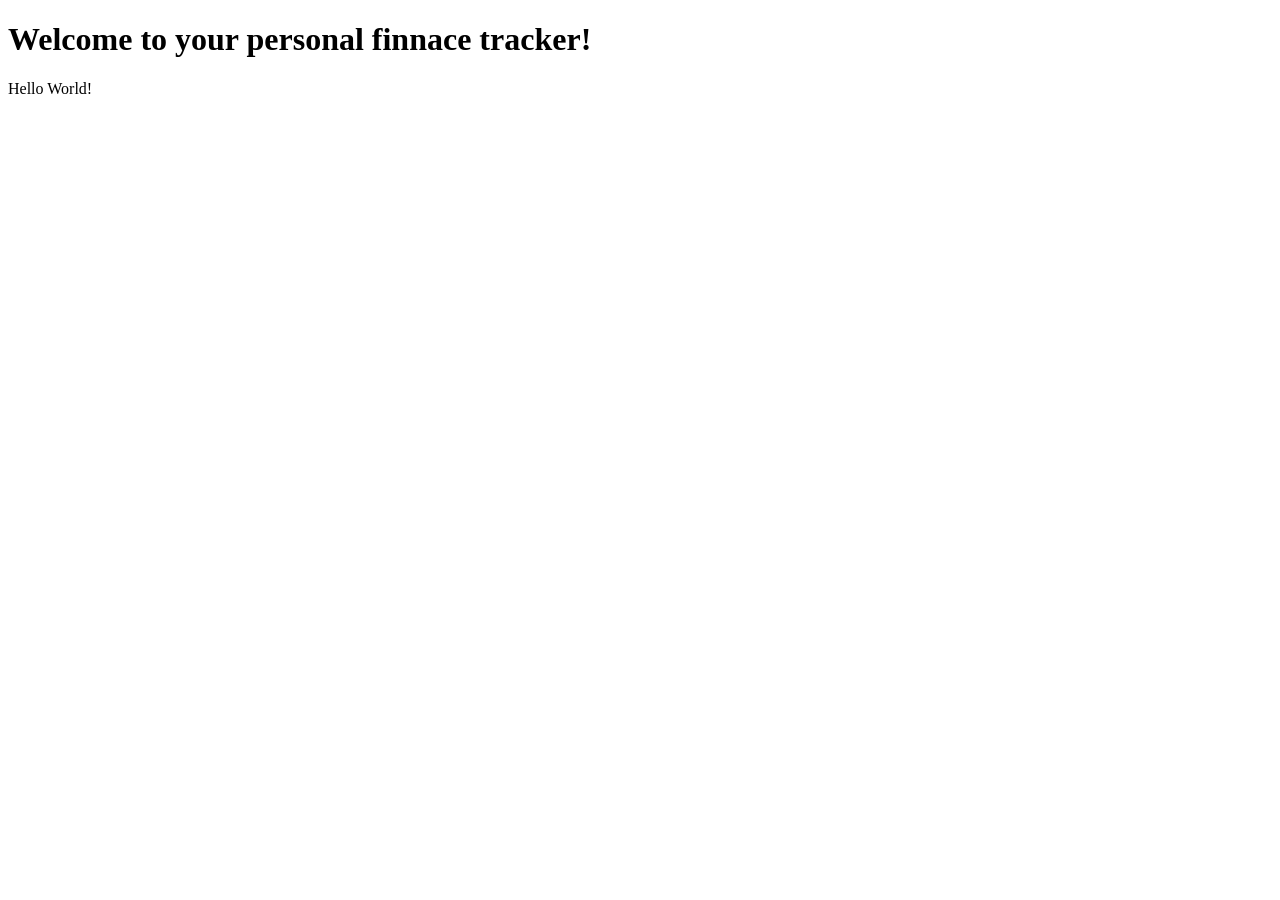
==== index.html @ 2435dd2e "Added initial files to be edited" ====
<!DOCTYPE html>
<html lang="en">
<head>
    <meta charset="UTF-8">
    <meta name="viewport" content="width=device-width, initial-scale=1.0">
    <link rel="stylesheet" type="text/css" href="index.css">

    <title>Personal Finance Tracker</title>
</head>
<body>
        <h1>Welcome to your personal finnace tracker!</h1>
        <p>Hello World!</p>
        <script src = "index.js"></script>
</body>
</html>
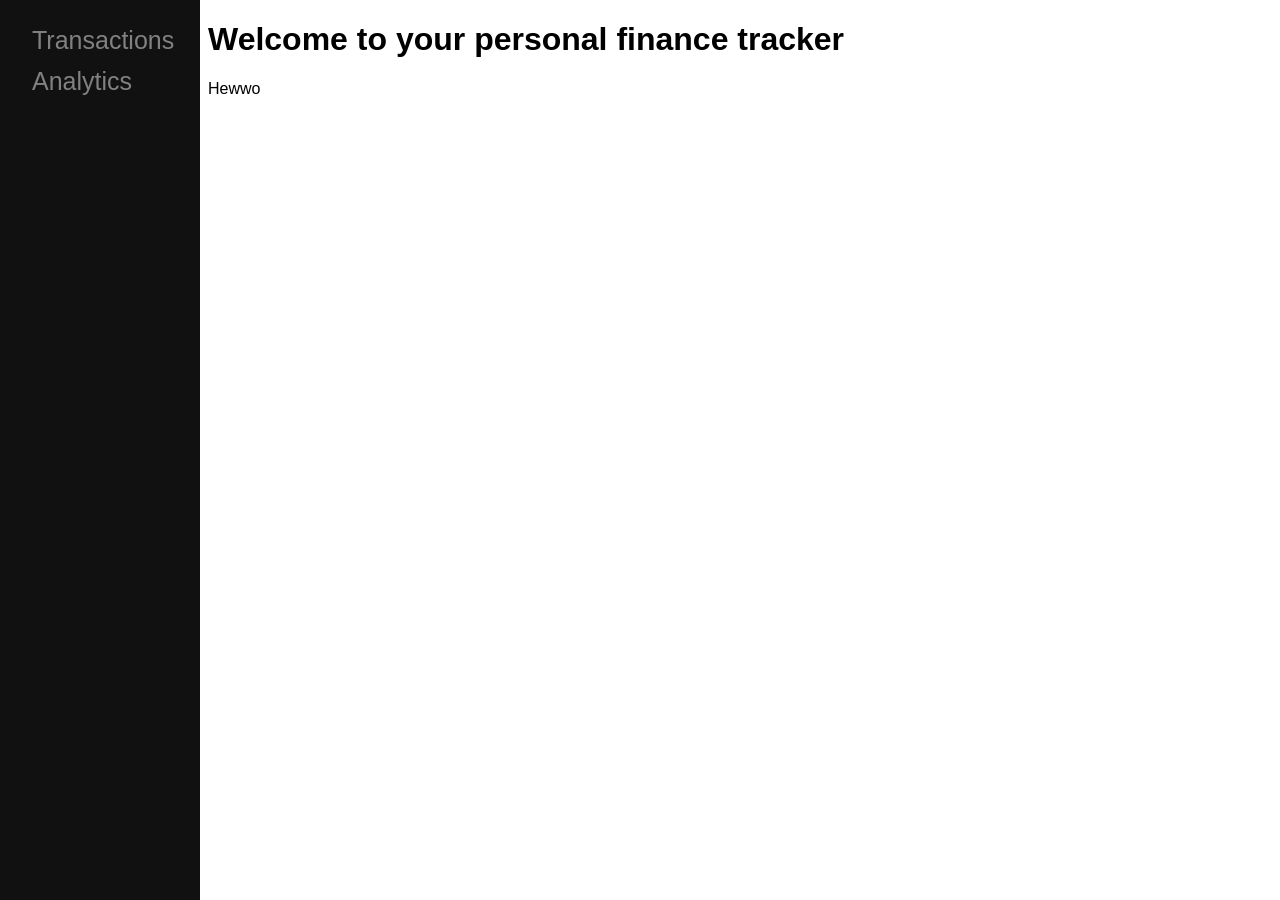
==== commit 8725eb31: "Added changes to the transactions file and logic in the javascript file" ====
--- a/index.html
+++ b/index.html
@@ -8,8 +8,17 @@
     <title>Personal Finance Tracker</title>
 </head>
 <body>
-        <h1>Welcome to your personal finnace tracker!</h1>
-        <p>Hello World!</p>
+        <div class="sidenav">
+        <a href="transactions.html">Transactions</a>
+        <a href="analytics.html">Analytics</a>
+        </div>
+
+                <!-- Add all page content inside this div if you want the side nav to push page content to the right (not used if you only want the sidenav to sit on top of the page -->
+        <div class="main">
+                    <h1>Welcome to your personal finance tracker</h1>
+                    <p>Hewwo</p>
+        </div>
+
         <script src = "index.js"></script>
 </body>
 </html>
--- a/index.css
+++ b/index.css
@@ -0,0 +1,84 @@
+body {
+  font-family: "Lato", sans-serif;
+}
+
+.sidenav {
+  height: 100%;
+  width: 200px;
+  position: fixed;
+  z-index: 1;
+  top: 0;
+  left: 0;
+  background-color: #111;
+  overflow-x: hidden;
+  padding-top: 20px;
+}
+
+.sidenav a {
+  padding: 6px 6px 6px 32px;
+  text-decoration: none;
+  font-size: 25px;
+  color: #818181;
+  display: block;
+}
+
+.sidenav a:hover {
+  color: #f1f1f1;
+}
+
+.main {
+  margin-left: 200px; /* Same as the width of the sidenav */
+}
+
+@media screen and (max-height: 450px) {
+  .sidenav {padding-top: 15px;}
+  .sidenav a {font-size: 18px;}
+}
+
+/*table styling*/
+table {
+  font-family: Arial, Helvetica, sans-serif;
+  border-collapse: collapse;
+  width: 100%;
+}
+
+td, th {
+  border: 1px solid #ddd;
+  padding: 8px;
+}
+
+tr:nth-child(even){background-color: #f2f2f2;}
+
+tr:hover {background-color: #ddd;}
+
+th {
+  padding-top: 12px;
+  padding-bottom: 12px;
+  text-align: left;
+  background-color: black;
+  color: white;
+}
+
+/*collapsible*/
+.collapsible {
+  background-color: #777;
+  color: white;
+  cursor: pointer;
+  padding: 18px;
+  width: 100%;
+  border: none;
+  text-align: left;
+  outline: none;
+  font-size: 15px;
+}
+
+.active, .collapsible:hover {
+  background-color: #555;
+}
+
+.content {
+  padding: 0 18px;
+  display: none;
+  overflow: hidden;
+  background-color: #f1f1f1;
+}
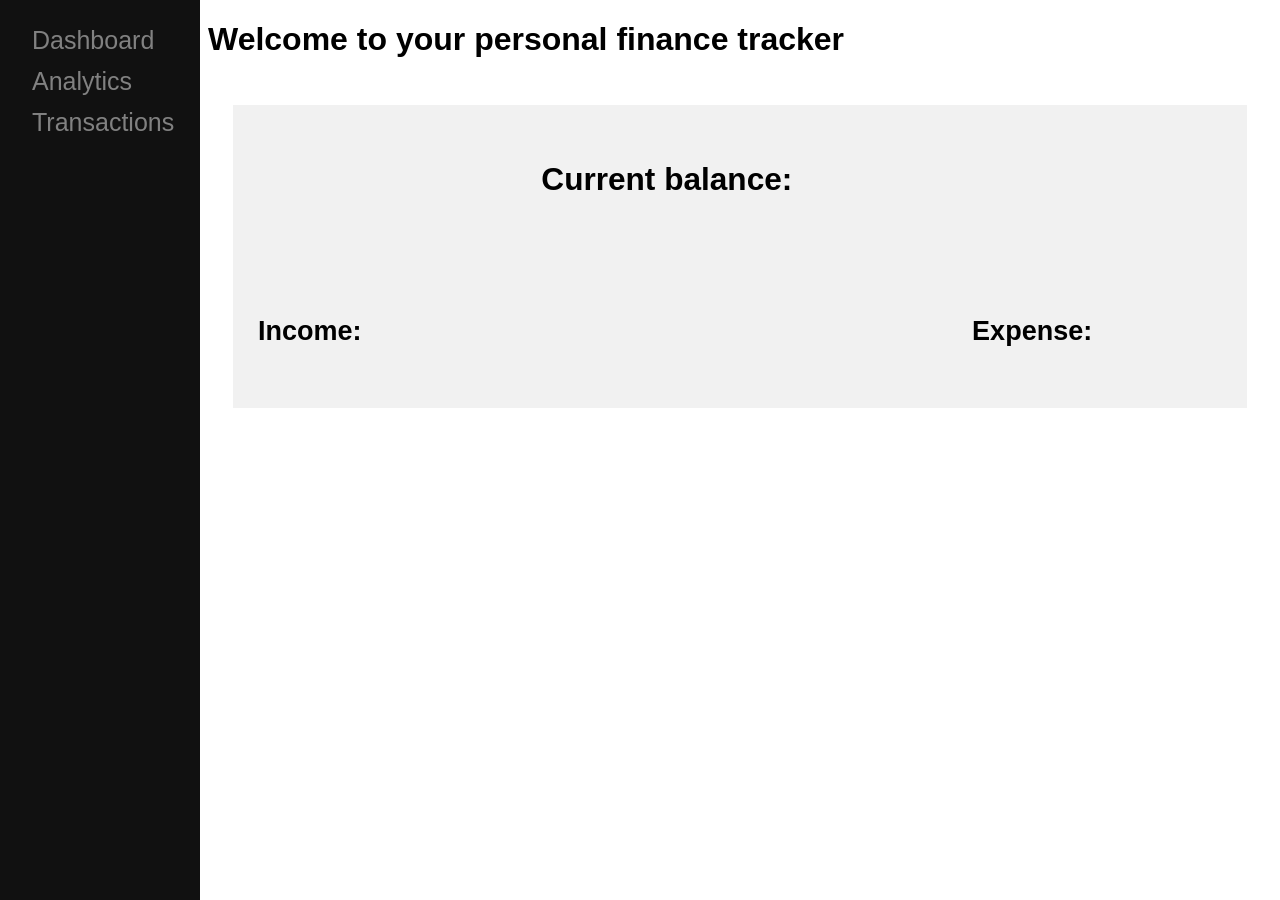
==== commit 470ab4ab: "Added more styling to each page prior to adding logic that goes on in the background" ====
--- a/index.html
+++ b/index.html
@@ -9,14 +9,31 @@
 </head>
 <body>
         <div class="sidenav">
+        <a href="index.html">Dashboard</a>
+        <a href="analytics.html">Analytics</a>
         <a href="transactions.html">Transactions</a>
-        <a href="analytics.html">Analytics</a>
         </div>
 
                 <!-- Add all page content inside this div if you want the side nav to push page content to the right (not used if you only want the sidenav to sit on top of the page -->
         <div class="main">
                     <h1>Welcome to your personal finance tracker</h1>
-                    <p>Hewwo</p>
+                    <div class="container">
+                    <div></div>
+                    <div>
+                    <h3>Current balance: </h3>
+                    </div>
+                    <div></div>
+                    
+                    <div>
+                        <h4>Income: </h4>
+                    </div>
+                    <div></div>
+                    <div>
+                        <h4>Expense: </h4>
+                    </div>
+                    
+
+                    <!--Recent transactions should be here too-->
         </div>
 
         <script src = "index.js"></script>
--- a/index.css
+++ b/index.css
@@ -1,5 +1,11 @@
+
 body {
-  font-family: "Lato", sans-serif;
+  font-family: "Roboto", sans-serif;
+  font-optical-sizing: auto;
+  font-weight: 100;
+  font-style: normal;
+  font-variation-settings:
+    "wdth" 100;
 }
 
 .sidenav {
@@ -81,4 +87,17 @@
   display: none;
   overflow: hidden;
   background-color: #f1f1f1;
+}
+
+/*container for dashboard page*/
+.container {
+  display: grid;
+  grid-template-columns: auto auto auto;
+  padding: 25px;
+}
+.container div {
+  background-color: #f1f1f1;
+  padding: 25px;
+  font-size: 27px;
+  text-align: left;
 }
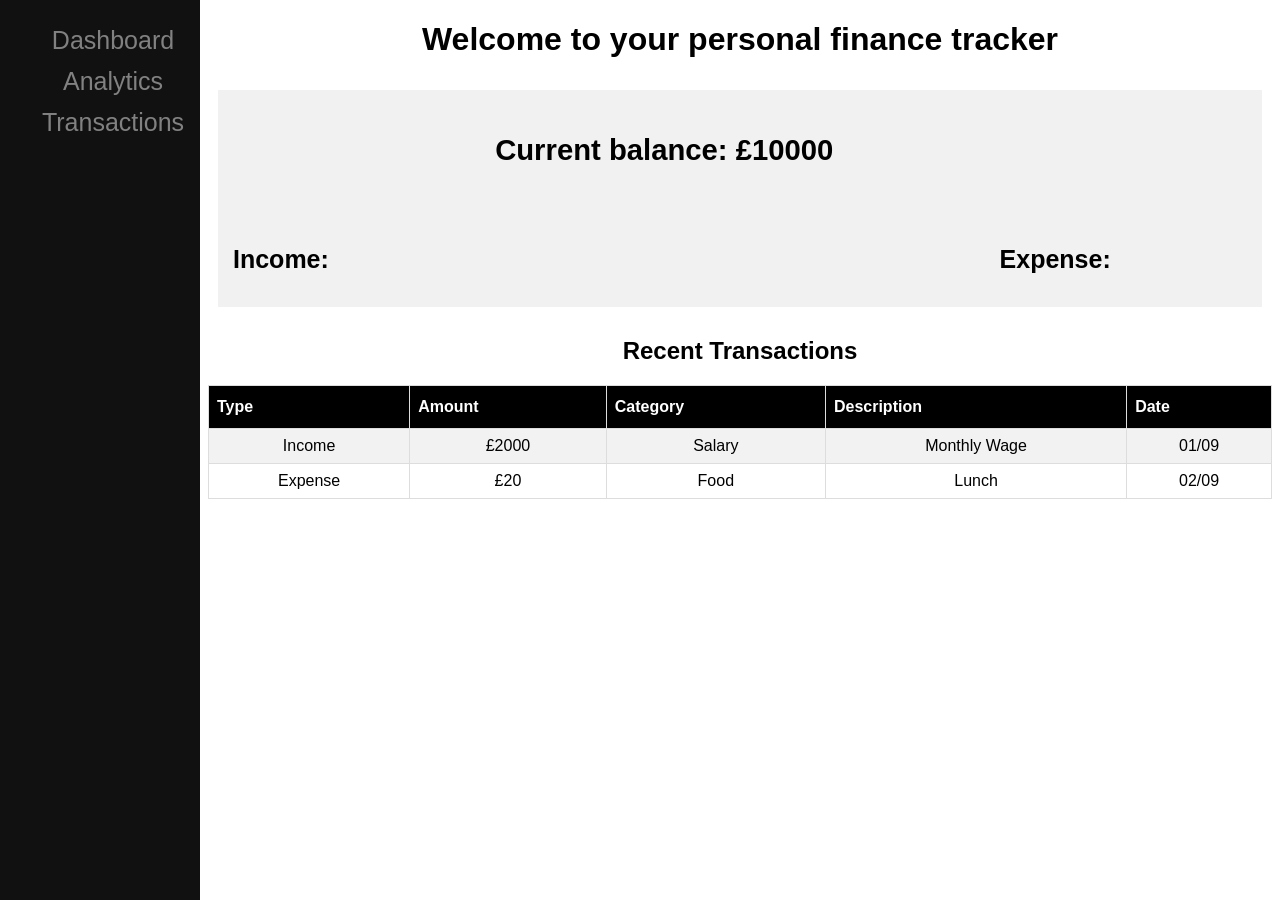
==== commit 3beaf2e0: "Added functionality in the javascript for the transactions.html page" ====
--- a/index.html
+++ b/index.html
@@ -20,7 +20,7 @@
                     <div class="container">
                     <div></div>
                     <div>
-                    <h3>Current balance: </h3>
+                    <h3>Current balance: £10000</h3>
                     </div>
                     <div></div>
                     
@@ -33,8 +33,32 @@
                     </div>
                     
 
-                    <!--Recent transactions should be here too-->
+        <!--Recent transactions below (last 5)-->
         </div>
+        <h2>Recent Transactions</h2>
+                <table>
+                <tr>
+                        <th>Type</th>
+                        <th>Amount</th>
+                        <th>Category</th>
+                        <th>Description</th>
+                        <th>Date</th>
+                </tr>
+                <tr>
+                        <td>Income</td>
+                        <td>£2000</td>
+                        <td>Salary</td>
+                        <td>Monthly Wage</td>
+                        <td>01/09</td>
+                </tr>
+                <tr>
+                        <td>Expense</td>
+                        <td>£20</td>
+                        <td>Food</td>
+                        <td>Lunch</td>
+                        <td>02/09</td>
+                </tr>
+                </table>
 
         <script src = "index.js"></script>
 </body>
--- a/index.css
+++ b/index.css
@@ -1,5 +1,6 @@
 
 body {
+  text-align:center;
   font-family: "Roboto", sans-serif;
   font-optical-sizing: auto;
   font-weight: 100;
@@ -87,17 +88,21 @@
   display: none;
   overflow: hidden;
   background-color: #f1f1f1;
+  padding-bottom:10px;
 }
 
 /*container for dashboard page*/
 .container {
   display: grid;
   grid-template-columns: auto auto auto;
-  padding: 25px;
+  padding: 10px;
 }
 .container div {
   background-color: #f1f1f1;
-  padding: 25px;
-  font-size: 27px;
+  padding-right: 10px;
+  padding-left:15px;
+  padding-top:15px;
+  font-size: 25px;
   text-align: left;
-}+}
+
